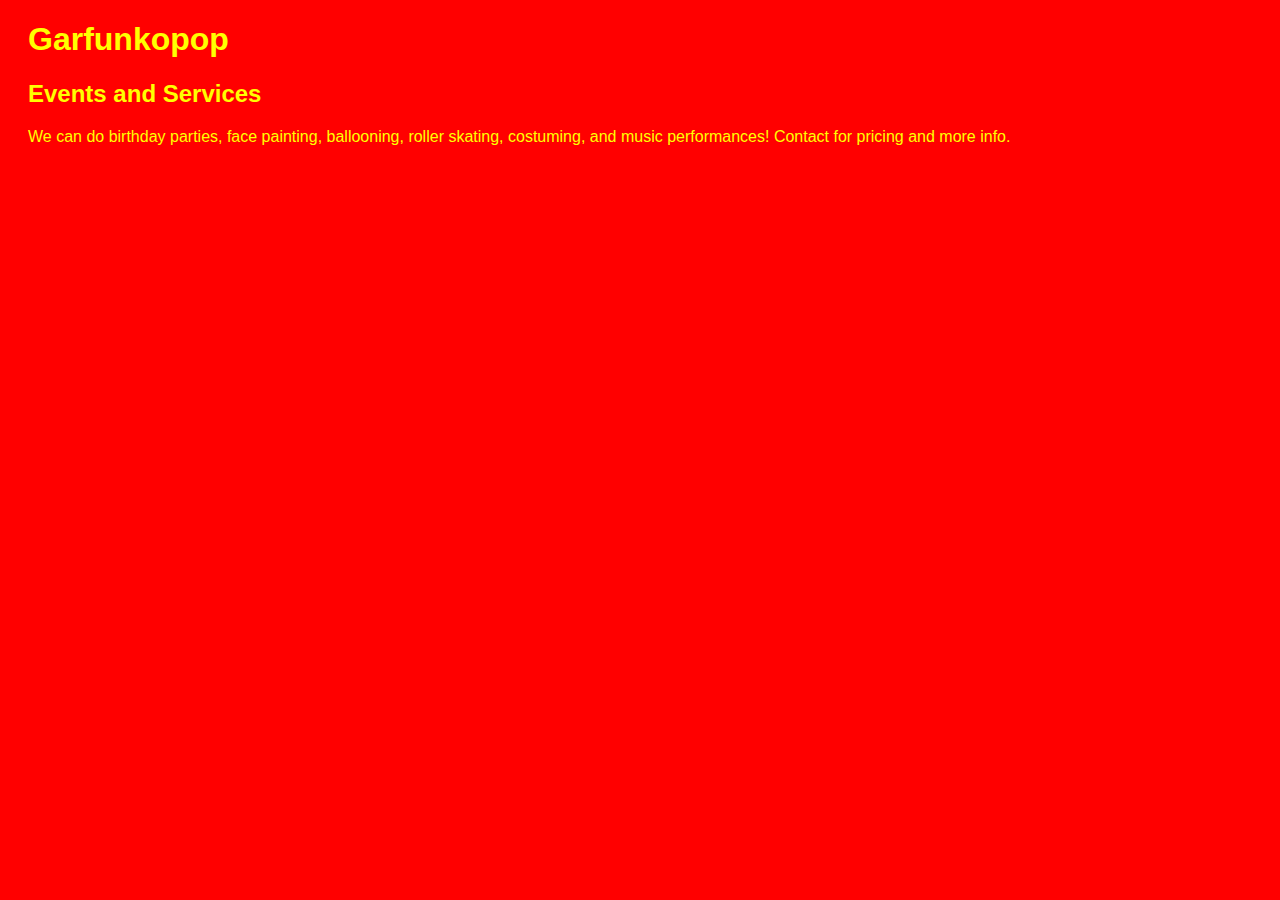
==== events.html @ e11339d6 "Create events.html" ====
<!DOCTYPE html>
<html>
  <head>
    <meta charset="UTF-8">
    <meta name="viewport" content="width=device-width, initial-scale=1.0">
    <title>Events and Services</title>
    <!-- The style.css file allows you to change the look of your web pages.
         If you include the next line in all your web pages, they will all share the same look.
         This makes it easier to make new pages for your site. -->
    <link href="/style.css" rel="stylesheet" type="text/css" media="all">
    
  </head>
  
  <body>
    <h1><a href="index.html">Garfunkopop</a></h1>
    <h2> Events and Services </h2>
  <p>We can do birthday parties, face painting, ballooning, roller skating, costuming, and music performances! Contact for pricing and more info. 
    </p>
    



   
  
  </body>
</html>
---- style.css ----
body {
  background-color: red;
}

h1 {
  color: yellow;
  margin-left: 20px;
  font-family: Helvetica, Arial;
}

h2 {
  color: yellow;
  margin-left: 20px;
  font-family: Helvetica, Arial;
}

p {
  color: yellow;
  margin-left: 20px;
  font-family:Helvetica, Arial;
}
a:link {
  text-decoration: none;
  color: yellow;
}

a:visited {
  text-decoration: none;
    color: yellow;

}

a:hover {
  text-decoration: underline;
    color: yellow;

}

a:active {
  text-decoration: underline;
    color: yellow;

}
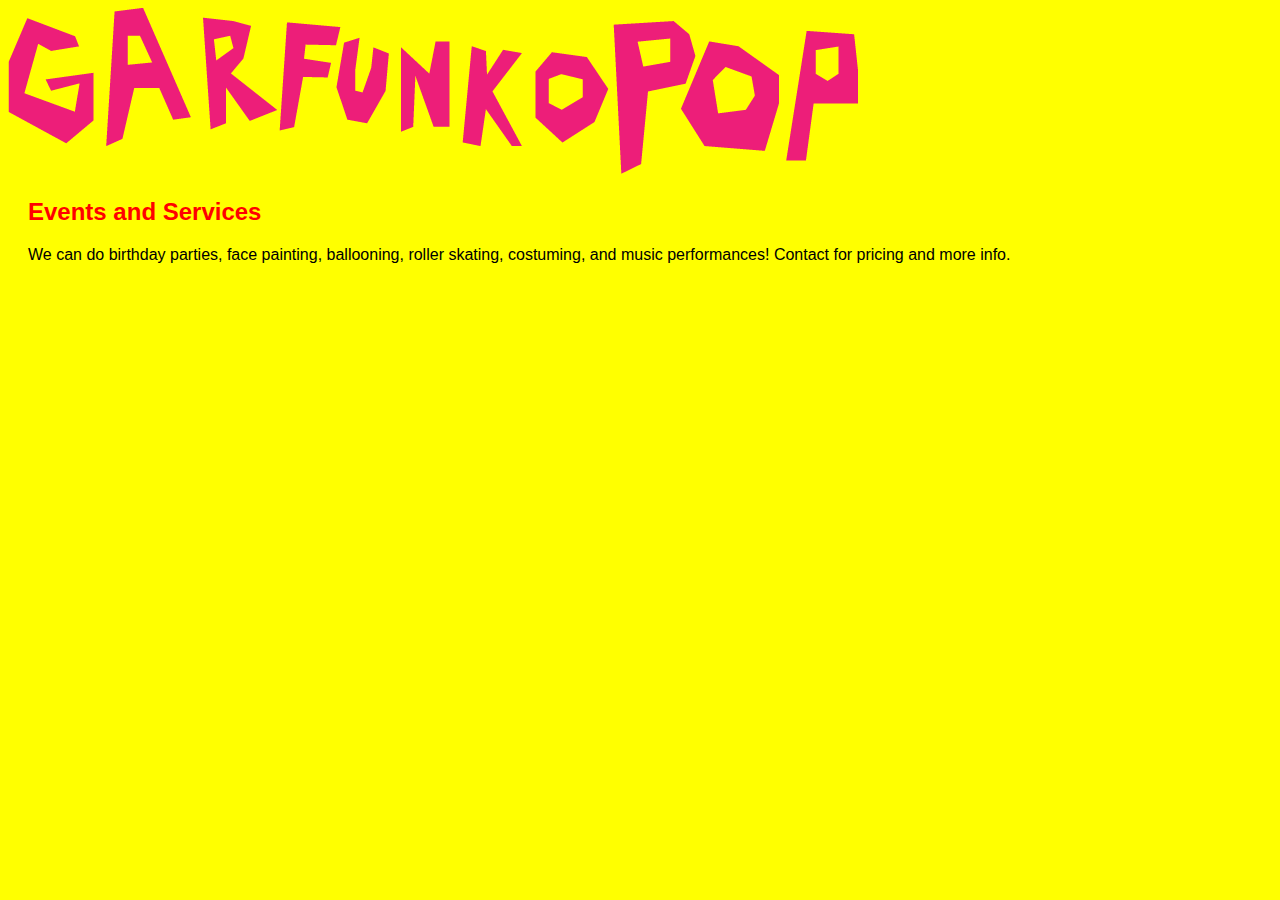
==== commit a9550206: "Update events.html" ====
--- a/events.html
+++ b/events.html
@@ -12,7 +12,8 @@
   </head>
   
   <body>
-    <h1><a href="index.html">Garfunkopop</a></h1>
+    <a href="index.html">
+      <img src="garfunkWebsiteHeader.png" alt = "garfunkopop logo"></a>
     <h2> Events and Services </h2>
   <p>We can do birthday parties, face painting, ballooning, roller skating, costuming, and music performances! Contact for pricing and more info. 
     </p>
--- a/style.css
+++ b/style.css
@@ -1,43 +1,43 @@
 body {
-  background-color: red;
+  background-color: yellow;
 }
 
 h1 {
-  color: yellow;
+  color: black;
   margin-left: 20px;
   font-family: Helvetica, Arial;
 }
 
 h2 {
-  color: yellow;
+  color: red;
   margin-left: 20px;
   font-family: Helvetica, Arial;
 }
 
 p {
-  color: yellow;
+  color: black;
   margin-left: 20px;
   font-family:Helvetica, Arial;
 }
 a:link {
   text-decoration: none;
-  color: yellow;
+  color: red;
 }
 
 a:visited {
   text-decoration: none;
-    color: yellow;
+    color: red;
 
 }
 
 a:hover {
   text-decoration: underline;
-    color: yellow;
+    color: red;
 
 }
 
 a:active {
   text-decoration: underline;
-    color: yellow;
+    color: red;
 
 }
